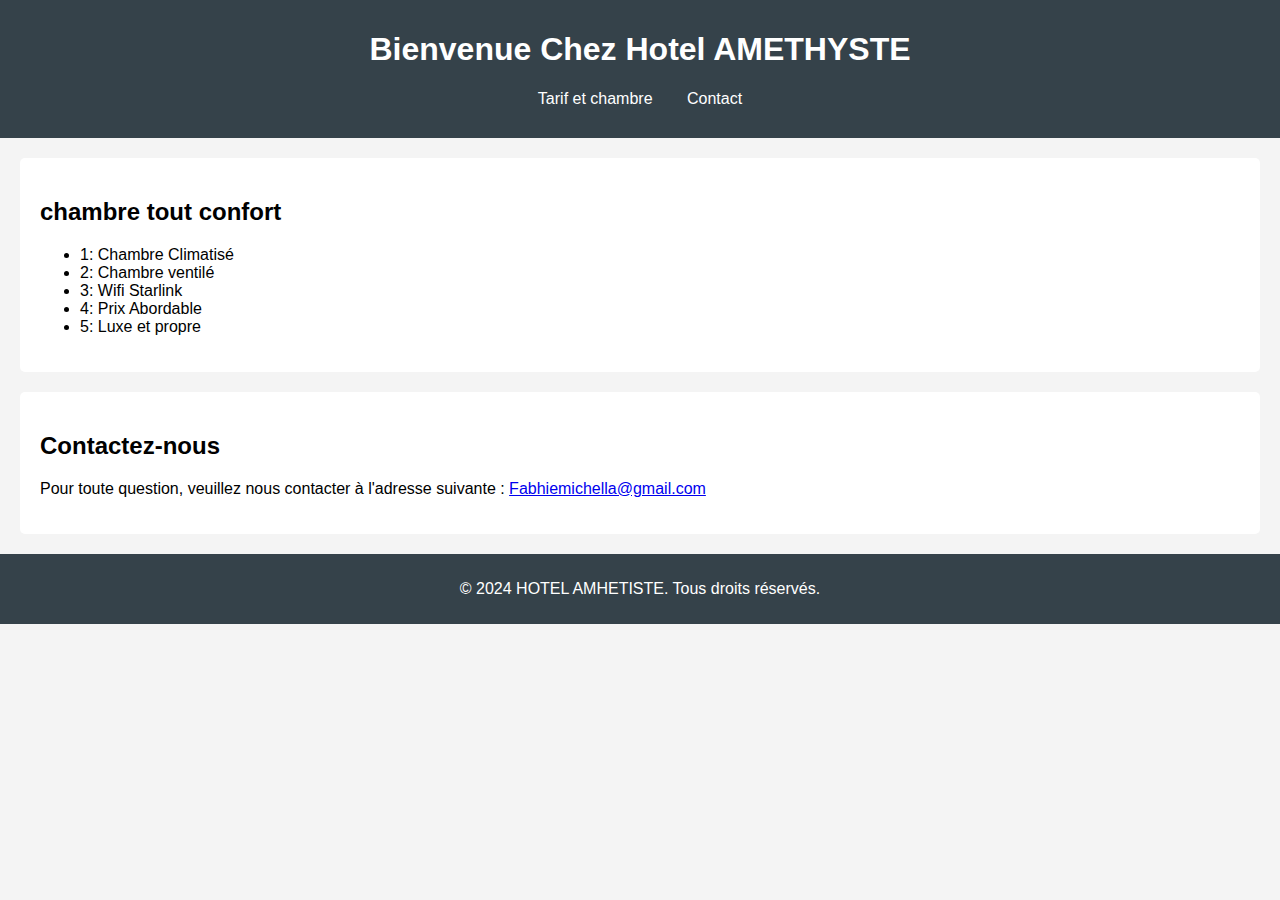
==== index.html @ 04e669cb "Update and rename test.html to index.html" ====
<!DOCTYPE html>
<html lang="fr">
<head><link rel="stylesheet" href="CSS">
    <meta charset="UTF-8">
    <meta name="viewport" content="width=device-width, initial-scale=1.0">
    <title>HOTEL AMETHYSTE</title>
    <style>
        body {
            font-family: Arial, sans-serif;
            margin: 0;
            padding: 0;
            background-color: #f4f4f4;
        }
        header {
            background: #35424a;
            color: #ffffff;
            padding: 10px 0;
            text-align: center;
        }
        nav {
            margin: 20px 0;
        }
        nav a {
            margin: 0 15px;
            color: #ffffff;
            text-decoration: none;
        }
        section {
            padding: 20px;
            background: #ffffff;
            margin: 20px;
            border-radius: 5px;
        }
        footer {
            text-align: center;
            padding: 10px 0;
            background: #35424a;
            color: #ffffff;
            position: relative;
            bottom: 0;
            width: 100%;
        }
    </style>
</head>
<body>

<header>
    <h1>Bienvenue Chez Hotel AMETHYSTE</h1>
    <nav>
        <a href="#Tarif et chambre">Tarif et chambre</a>
        <a href="#contact">Contact</a>
    </nav>
</header>

<section id="chambre tout confort">
    <h2>chambre tout confort</h2>
    <ul>
        <li> 1: Chambre Climatisé</li>
        <li> 2: Chambre ventilé</li>
        <li> 3: Wifi Starlink</li>
        <li> 4: Prix Abordable</li>
        <li> 5: Luxe et propre</li>
    </ul>
</section>

<section id="contact">
    <h2>Contactez-nous</h2>
    <p>Pour toute question, veuillez nous contacter à l'adresse suivante : <a href="mailto:Fabhiemichella@gmail.com">Fabhiemichella@gmail.com</a></p>
</section>

<footer>
    <p>&copy; 2024 HOTEL AMHETISTE. Tous droits réservés.</p>
</footer>

</body>
</html>
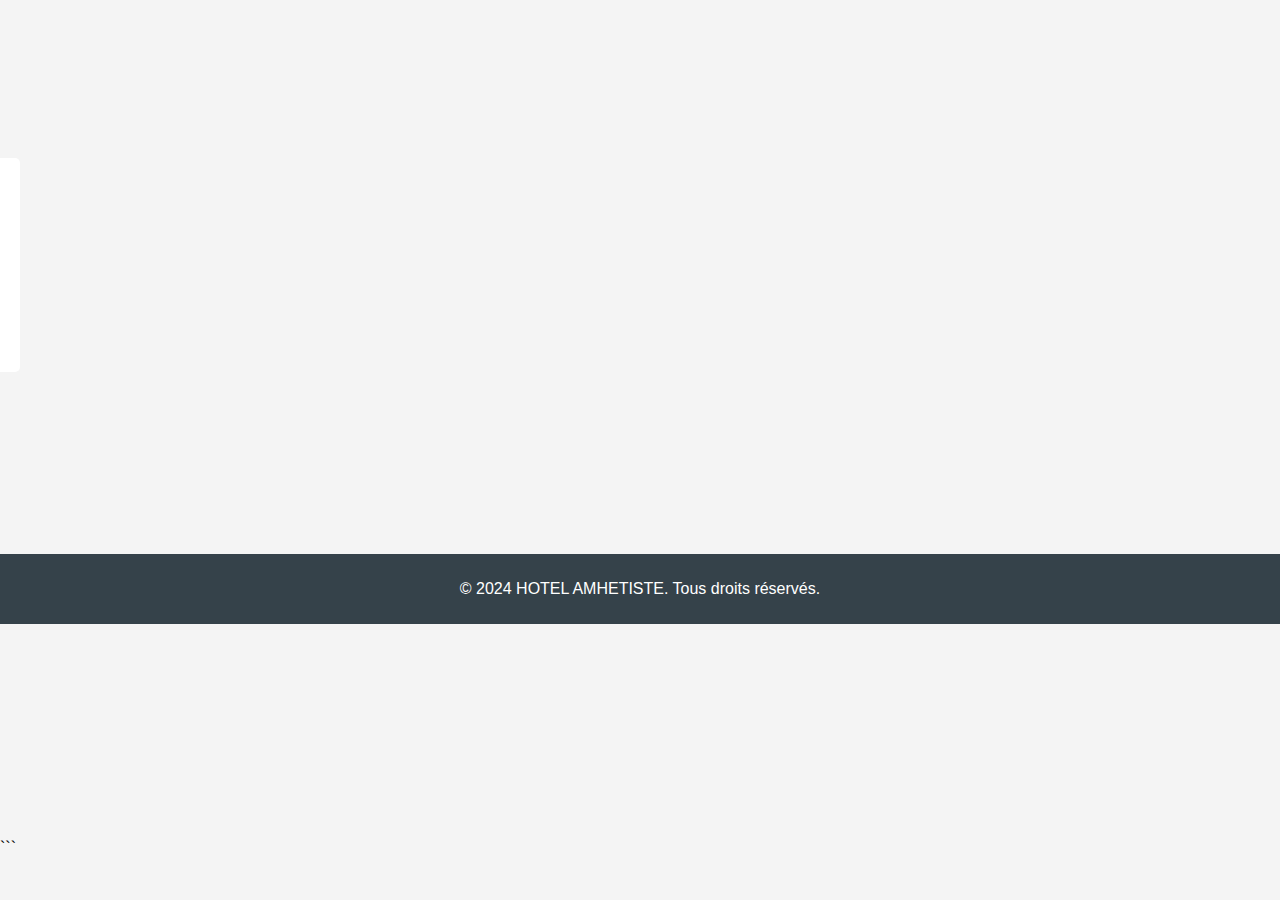
==== commit b68d2689: "Update and rename LINK SITE 1.html to index.html" ====
--- a/index.html
+++ b/index.html
@@ -1,50 +1,15 @@
 <!DOCTYPE html>
 <html lang="fr">
-<head><link rel="stylesheet" href="CSS">
+<head><link rel="stylesheet" href="style.css">
     <meta charset="UTF-8">
     <meta name="viewport" content="width=device-width, initial-scale=1.0">
     <title>HOTEL AMETHYSTE</title>
-    <style>
-        body {
-            font-family: Arial, sans-serif;
-            margin: 0;
-            padding: 0;
-            background-color: #f4f4f4;
-        }
-        header {
-            background: #35424a;
-            color: #ffffff;
-            padding: 10px 0;
-            text-align: center;
-        }
-        nav {
-            margin: 20px 0;
-        }
-        nav a {
-            margin: 0 15px;
-            color: #ffffff;
-            text-decoration: none;
-        }
-        section {
-            padding: 20px;
-            background: #ffffff;
-            margin: 20px;
-            border-radius: 5px;
-        }
-        footer {
-            text-align: center;
-            padding: 10px 0;
-            background: #35424a;
-            color: #ffffff;
-            position: relative;
-            bottom: 0;
-            width: 100%;
-        }
-    </style>
+        <body> 
 </head>
 <body>
+<header class="fade-in">
 
-<header>
+
     <h1>Bienvenue Chez Hotel AMETHYSTE</h1>
     <nav>
         <a href="#Tarif et chambre">Tarif et chambre</a>
@@ -52,7 +17,7 @@
     </nav>
 </header>
 
-<section id="chambre tout confort">
+<section id="chambre tout confort" class="slide-in">
     <h2>chambre tout confort</h2>
     <ul>
         <li> 1: Chambre Climatisé</li>
@@ -63,7 +28,7 @@
     </ul>
 </section>
 
-<section id="contact">
+<section id="contact" class="fade-in">
     <h2>Contactez-nous</h2>
     <p>Pour toute question, veuillez nous contacter à l'adresse suivante : <a href="mailto:Fabhiemichella@gmail.com">Fabhiemichella@gmail.com</a></p>
 </section>
@@ -71,6 +36,12 @@
 <footer>
     <p>&copy; 2024 HOTEL AMHETISTE. Tous droits réservés.</p>
 </footer>
+<section id="about" class="zoom">
+    <h2>Condition et réglement</h2>
+    <p>Cher client il est nécessaire de bien lire les condition ci-dessous marquer sur la fiche</p>
+    <p><a href="jeu.html">Voir tarifs et chambre</a></p> <!-- Lien ajouté -->
+</section>
+```
 
 </body>
 </html>
--- a/style.css
+++ b/style.css
@@ -0,0 +1,77 @@
+body {
+    font-family: Arial, sans-serif;
+    margin: 0;
+    padding: 0;
+    background-color: #f4f4f4;
+}
+
+header {
+    background: #35424a;
+    color: #ffffff;
+    padding: 10px 0;
+    text-align: center;
+}
+
+nav {
+    margin: 20px 0;
+}
+
+nav a {
+    margin: 0 15px;
+    color: #ffffff;
+    text-decoration: none;
+}
+
+section {
+    padding: 20px;
+    background: #ffffff;
+    margin: 20px;
+    border-radius: 5px;
+}
+
+footer {
+    text-align: center;
+    padding: 10px 0;
+    background: #35424a;
+    color: #ffffff;
+    position: relative;
+    bottom: 0;
+    width: 100%;
+}
+/* Animation de fade-in */
+.fade-in {
+    opacity: 0;
+    animation: fadeIn 1s forwards;
+}
+
+@keyframes fadeIn {
+    to {
+        opacity: 1;
+    }
+}
+
+/* Animation de slide-in */
+.slide-in {
+    transform: translateX(-100%);
+    animation: slideIn 0.5s forwards;
+}
+
+@keyframes slideIn {
+    to {
+        transform: translateX(0);
+    }
+}
+
+/* Animation de zoom */
+.zoom {
+    transform: scale(0);
+    animation: zoomIn 0.5s forwards;
+}
+
+@keyframes zoomIn {
+    to {
+        transform: scale(1);
+    }
+}
+```
+```